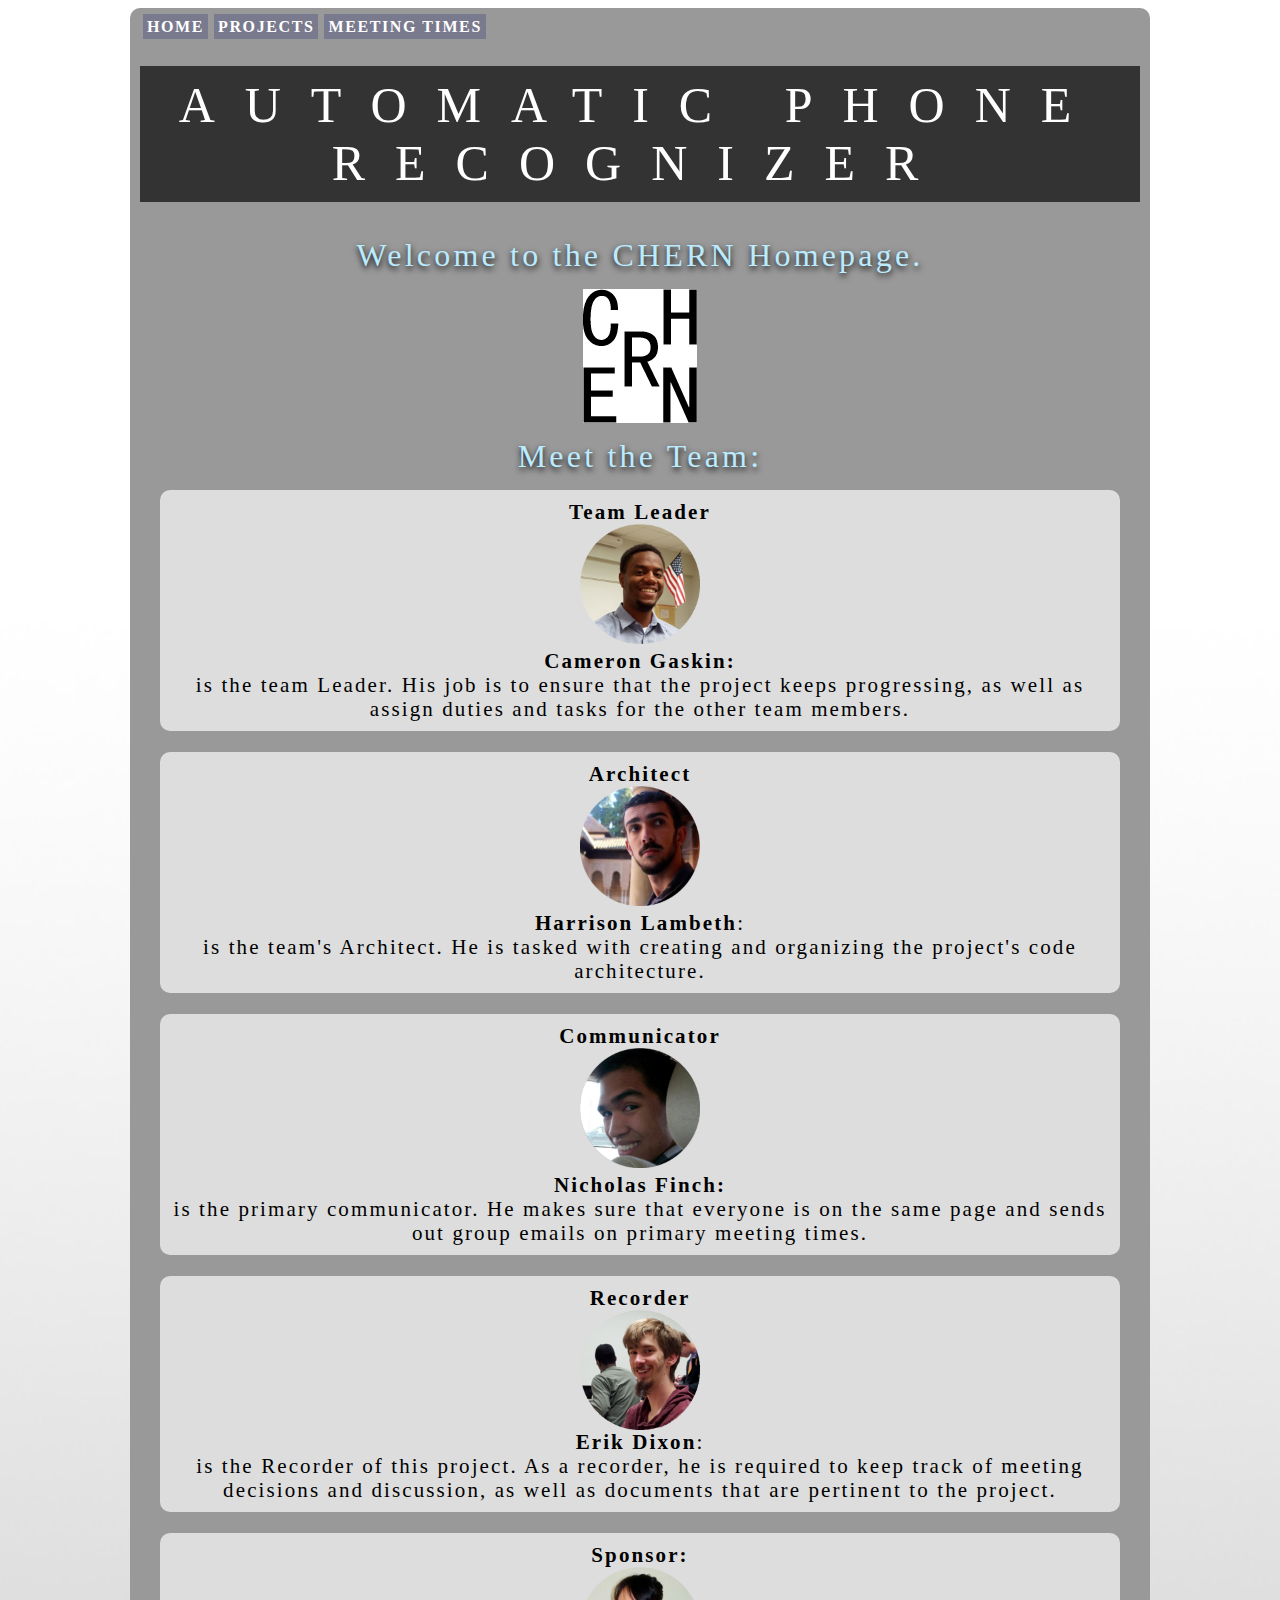
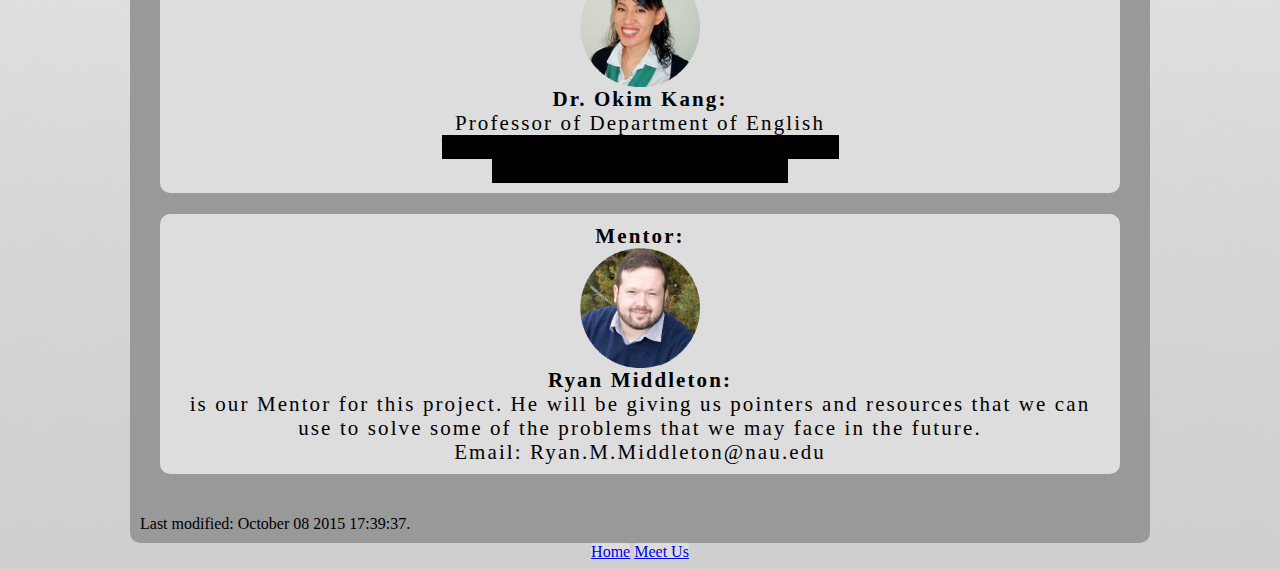
==== index.html @ 548d433f "Thu 10/08/2015 23:26:13.28" ====
<!DOCTYPE html PUBLIC "-//W3C//DTD XHTML 1.0 Transitional//EN" "http://www.w3.org/TR/xhtml1/DTD/xhtml1-transitional.dtd">
<html xmlns="http://www.w3.org/1999/xhtml">

<!-- Mirrored from localhost/CS476CHERN/index.php by HTTrack Website Copier/3.x [XR&CO'2013], Fri, 09 Oct 2015 01:30:53 GMT -->
<head>
<meta http-equiv="Content-Type" content="text/html; charset=utf-8" />
<!--For Facebook-->

<!--content here-->
<meta property="og:url"   content="http://www.cefns.nau.edu/~ngf4/CS476CHERN/" />
<meta property="og:image" content="../../www.cefns.nau.edu/_ngf4/naurobotics/pics/CHERN.html">
<meta property="og:title" content="PHONE AND PROSIDY" />


<!--Header--><!-- Mirrored from localhost/CS476CHERN/index.php by HTTrack Website Copier/3.x [XR&CO'2013], Fri, 09 Oct 2015 01:30:53 GMT -->
</html>
<html xmlns="http://www.w3.org/1999/xhtml">
<link rel="stylesheet" type="text/css" href="style.css">
</head>


	<div id="pageholdframe">
<!--content here-->

<div id="navigationBar">
	<div id="menuArea">
		<!--This is a normal menu item with no sub items-->
		<div class="menuItem">
			<span><a href="index.html" class="header">Home</a></span>
		</div>                                        
		<div class="menuItem">
			<span class="header">Projects</span>
			<!--This is a menu item with sub items-->
			<div class="menuSubItems">
				<span><a href="Current_projects.html" class="header">Current Projects</a></span><br />
				<span><a href="Future_projects.html" class="header">Future Projects</a></span><br />
				<span><a href="Past_projects.html" class="header">Past Projects</a></span><br />
			</div>
		</div>                                       
		<div class="menuItem">
			<span><a href="Meeting_times.html" class="header">Meeting Times</a></span>
		</div>
	</div>
</div>



    <br />
    	
<!--content here-->

        <title>CHERN Team</title>
        <html xmlns="http://www.w3.org/1999/xhtml">
        <body>
		<!-- <link rel="shortcut icon" href="chern.png"> -->
        
        
        
        <center>
			<style>
			lumber{
			font-family: 'Voltaire';
			font-size: 50px;
			color: #ffffff;
			letter-spacing: 30px;
			text-transform: uppercase;
			}
			#lumbersome{
				height:auto;
				left: 172px;
				border:medium;
				margin-left: auto;
				margin-right: auto;
				background-color:#333333;
				padding:10px 10px;
				}
			</style>
			<div id="lumbersome">
			<lumber>Automatic Phone Recognizer</lumber>
			</div>
        </center>





	<div id="Content">
	
<div align="left">
  <h1 align="center">Welcome to the CHERN Homepage.</h1>
  <div align="center"><img src="CHERN.png" width="114"><br />
</div></div>

<h1 align="center">Meet the Team:</h1>
<p align="center"><strong>Team Leader</strong><br />
  <img src = "Profile_Pics/Cameron.png" alt="" width="120" /><strong><br />
  Cameron Gaskin:</strong> <br />
  is the team Leader. His job is to ensure that the project keeps progressing, as well as assign duties and tasks for the other team members.</p>
<p align="center"><strong>Architect</strong><br />
  <img src = "Profile_Pics/harrison.png" width="120" />
  <strong><br />
  Harrison Lambeth</strong>: <br />
  is the team's Architect. He is tasked with creating and organizing the project's code architecture.</p>

<p align="center"><strong>Communicator</strong><br />
  <img src = "Profile_Pics/nick.png" width="120" /><strong><br />
  Nicholas Finch:<br />
  </strong>is the primary communicator. He makes sure that everyone is on the same page and sends out group emails on primary meeting times.</p>

<p align="center"><strong>Recorder</strong><br />
  <img src = "Profile_Pics/Erik.png" width="120" /><br />
  <strong>Erik Dixon</strong>: <br />
  is the Recorder of this project. As a recorder, he is required to keep track of meeting decisions and discussion, as well as documents that are pertinent to the project.</p>
  
<p align="center"><strong>Sponsor:</strong> <br />
    <img src="Profile_Pics/kang.png" width="120" /><br />
    <strong>Dr. Okim Kang:</strong>
  <br>
  Professor of Department of English
  <BR>
  <span class="redacted">Works at Northern Arizona University
  <br>
  Email: Okim.Kang@nau.edu</p></span>
<p align="center"><strong>Mentor:</strong><br />
  <img src = "Profile_Pics/Ryan.png" alt="" width="120" /><br />
  <strong> Ryan Middleton:<br />
</strong>is our Mentor for this project. He will be giving us pointers and resources that we can use to solve some of the problems that we may face in the future.
<br />
<span class="redacted>"Works at Northern Arizona University 
<br />
Email: Ryan.M.Middleton@nau.edu</span>
</p>
</div>

Last modified: October 08 2015 17:39:37.
<!--Footer-->


<!--content here-->
</div>
<center>
  <ul>
    <li><a href="index.html" class="background">Home</a></li>
	<li><a href="Meeting_times.html" class="background">Meet Us</a></li>
  </ul>
</center>




</body>
</html>
---- style.css ----
@charset "utf-8";
/* CSS Document */

span.redacted {
    color: black;
    background-color: black;
}


#navigationBar {
/*width: 675px;
margin-left: auto;
margin-right: auto;
position: relative;*/
height: 30px;
left: -10px;
z-index: 10000;
letter-spacing: 0.1em;
}

#navigationBar #menuArea {
position: relative;
float: left;
z-index: 3;
white-space: nowrap;
}

#navigationBar .menuItem {
position: relative;
float: left;
height: 51px;
padding: 0 3px;
}

#navigationBar span {
white-space: nowrap;
cursor: pointer;
}

.menuSubItems {
display: none;
position: absolute;
top: 48px;
margin-left: -9px;
text-align: left;
padding-right: 5px;
}



.menuSubItems span {
display: block;
position: relative;
margin-left: -6px;
top: -12px;
margin-right: 10px;
padding-left: 5px;
text-indent: 10px;
width: 100%;
padding-right: 6px;
}

.menuItem:hover .menuSubItems
{
display:block;
}


#menu {
	position: fixed;
	top: 0px;
	left: 0px;
	margin: auto;
	height: 50px;
	width: 100%;
	background-color: #454545;
	overflow: hidden;
}

#blockAlign {
	display: inline-block;
	width: 200px;
}

label {
	display: inline-block;
	width: 200px;
}


#pageholdframe {
	width:1000px;
	height:auto;
	left: 172px;
	border:medium;
	margin-left: auto;
	margin-right: auto;
	background-color:#999999;
	padding:10px 10px;
	border-radius: 10px;
}

#Content {
	width:auto;
	height:auto;
	left: 172px;
	border:medium;
	margin-left: auto;
	margin-right: auto;
	padding:20px 20px; 
}

p {
	font:21px georgia;
	color: #000000;
	line-height:24px;
	letter-spacing:0.1em;
		
	border:0px solid #a1a1a1;
		
	padding:10px 10px; 
		
	background:#dddddd;
		
	width:auto;
		
	border-radius:10px;
}



ul
{
list-style-type:none;
margin:0;
padding:0;
}

h1{
	font: 32px georgia;
	line-height:24px;
	letter-spacing:0.1em;
	color: #BBEBFF;
	text-shadow: black 0.01em 0.1em 0.2em;
	
}

h2{
	font:25px georgia;
	color: #FFFFFF;
	line-height:24px;
	letter-spacing:0.1em;
}


li
{
display:inline;
}


a:hover
{
	background-color: #00CCFF
}

#header {
	width:auto;
	height:auto;
	z-index:1;
	left: 438px;
	top: 46px;
}
body {
background: url(background-gradient.jpg) no-repeat center center;
background-size: cover;
}


#background {
    width: 100%; 
    height: 100%; 
    position: fixed; 
    left: 0px; 
    top: 0px; 
    z-index: -1; /* Ensure div tag stays behind content; -999 might work, too. */
}


/* class=background */
.header{
	/*	border:0px solid #a1a1a1;
	padding:0px 0px;
	background-color:#AA0004;
	opacity:0.7;
	width:auto;
	border-radius:2px;
	font:Geneva, Arial, Helvetica, sans-serif;
	font-size:18px;
*/
	font-weight: bold;
	color: #FFFFFF;
	background-color: rgb(122,122,142);
	text-align: center;
	padding: 4px;
	text-decoration: none;
	text-transform: uppercase;
}

.background{
		border:0px solid #a1a1a1;
		padding:0px 0px; 
		background:#dddddd;
		width:auto;
		border-radius:3px;
}

.error{
	font-style:italic;
	font:Arial, Helvetica, sans-serif;
	color:#FF0000;
	font-size: 15px;
}
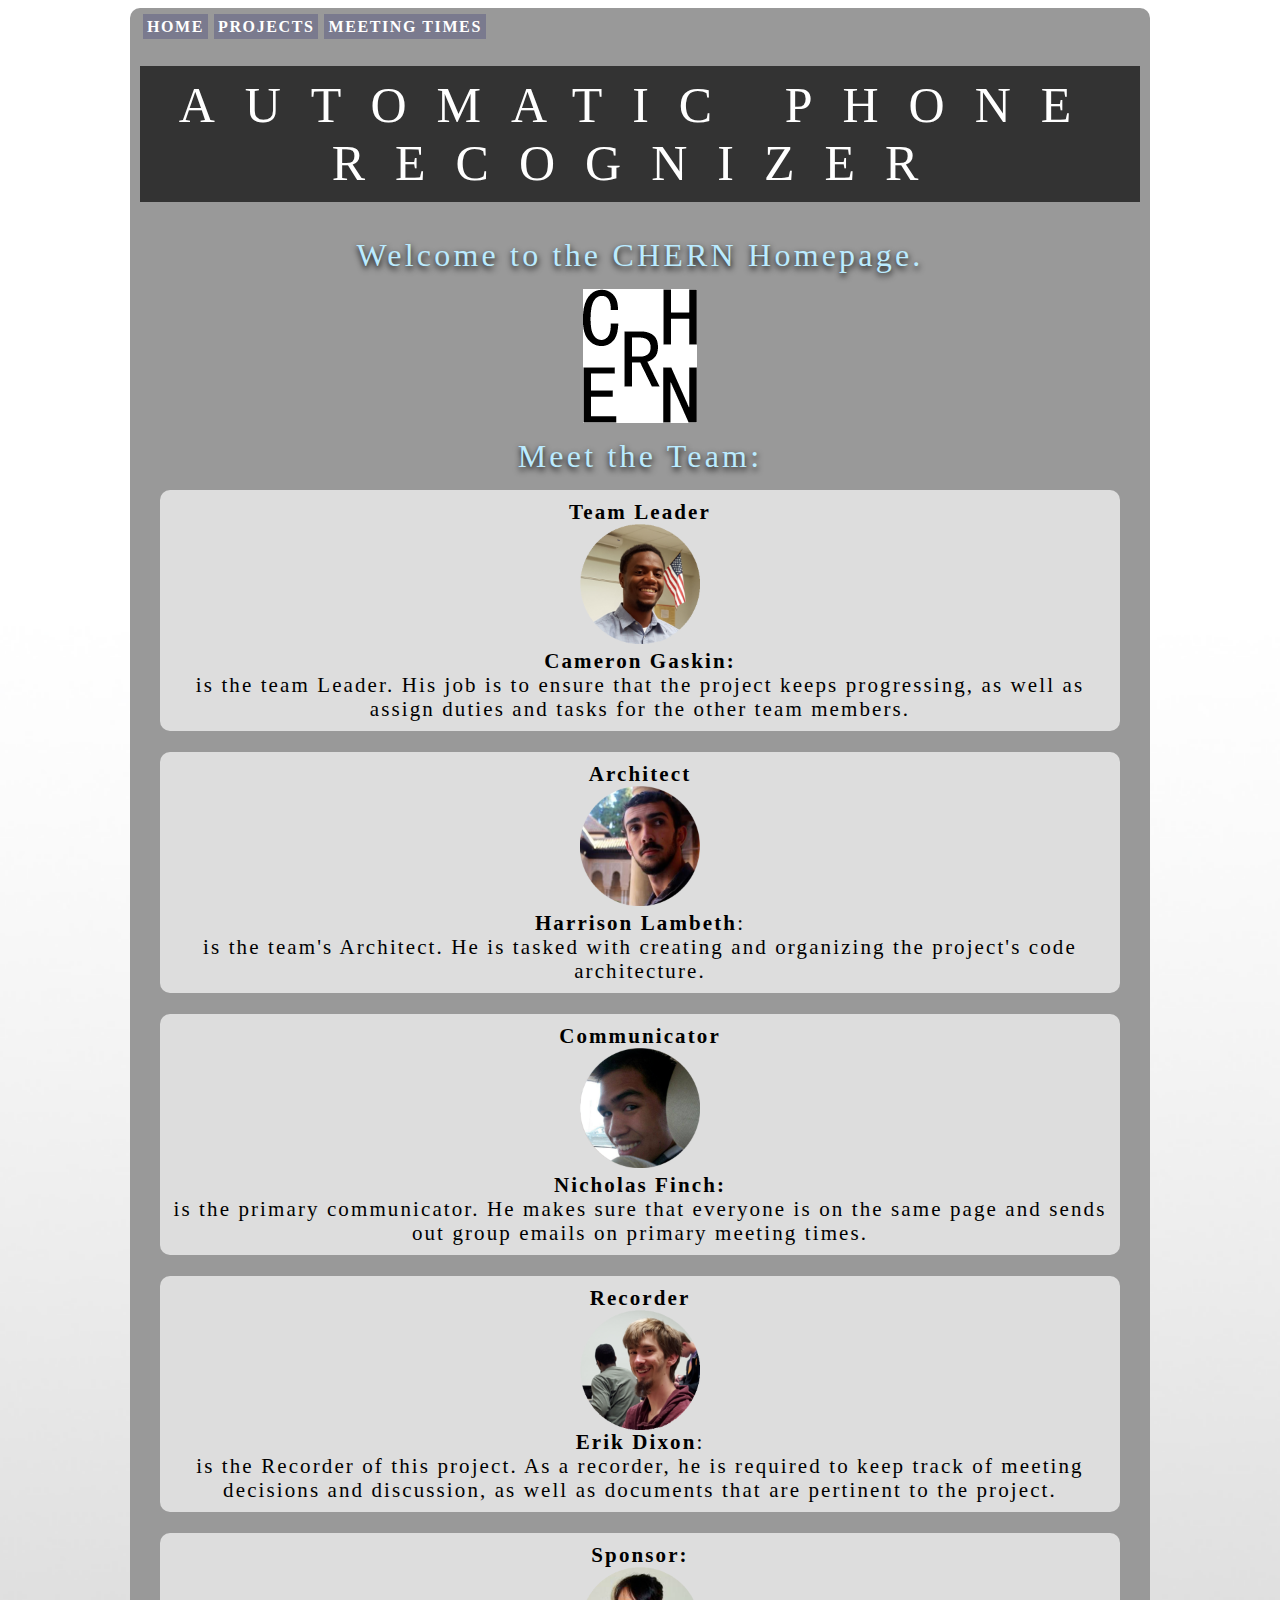
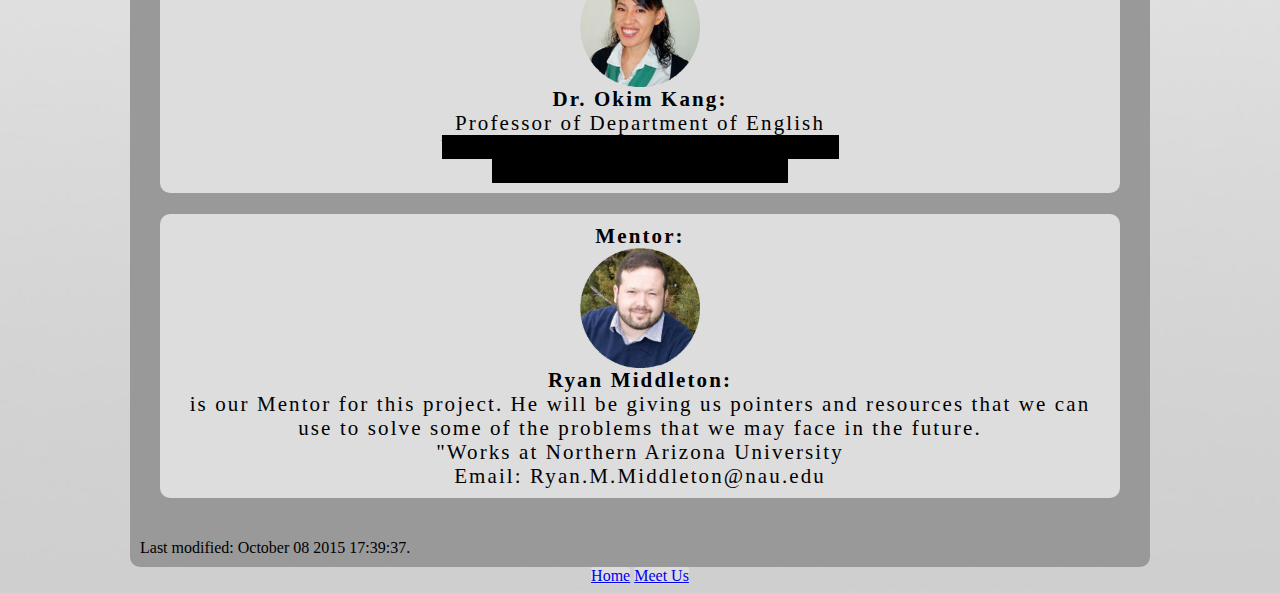
==== commit 9b7934eb: "Thu 10/08/2015 23:26:38.00" ====
--- a/index.html
+++ b/index.html
@@ -126,9 +126,9 @@
   <strong> Ryan Middleton:<br />
 </strong>is our Mentor for this project. He will be giving us pointers and resources that we can use to solve some of the problems that we may face in the future.
 <br />
-<span class="redacted>"Works at Northern Arizona University 
+"Works at Northern Arizona University 
 <br />
-Email: Ryan.M.Middleton@nau.edu</span>
+Email: Ryan.M.Middleton@nau.edu
 </p>
 </div>
 
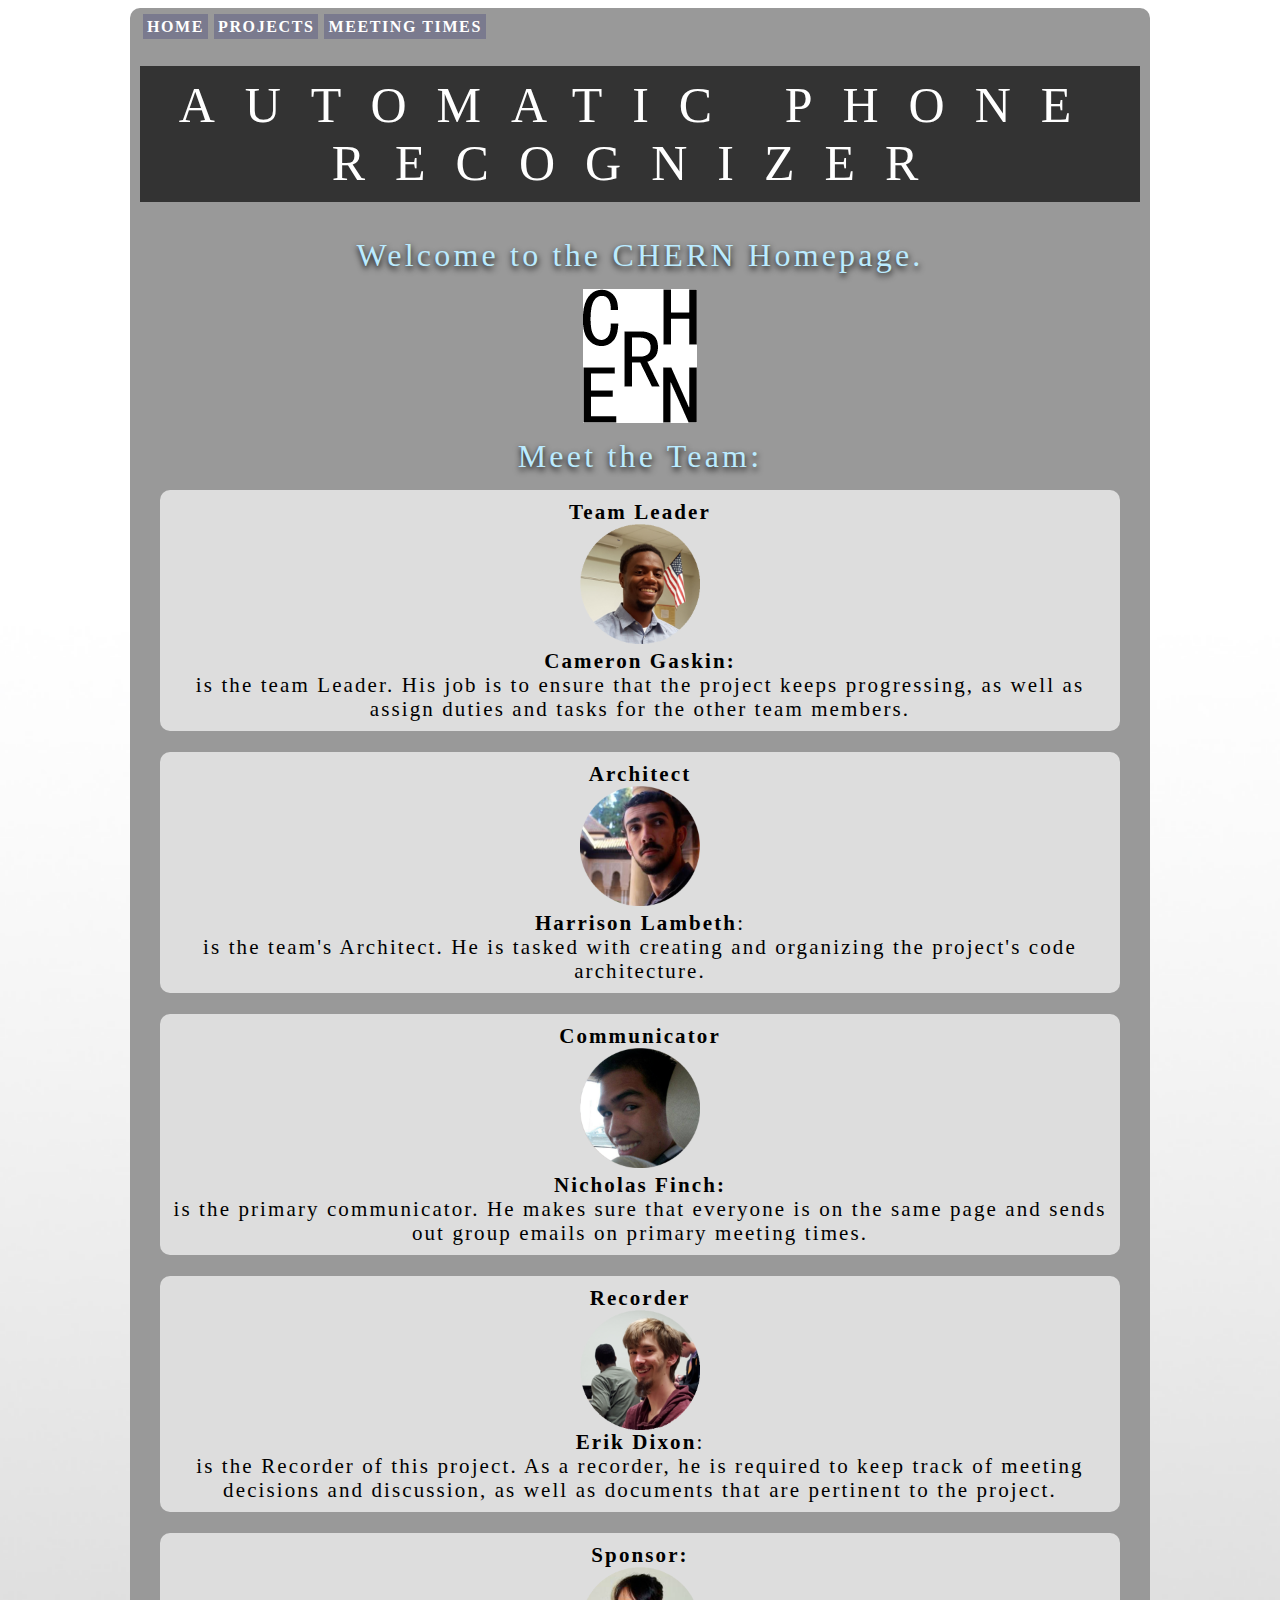
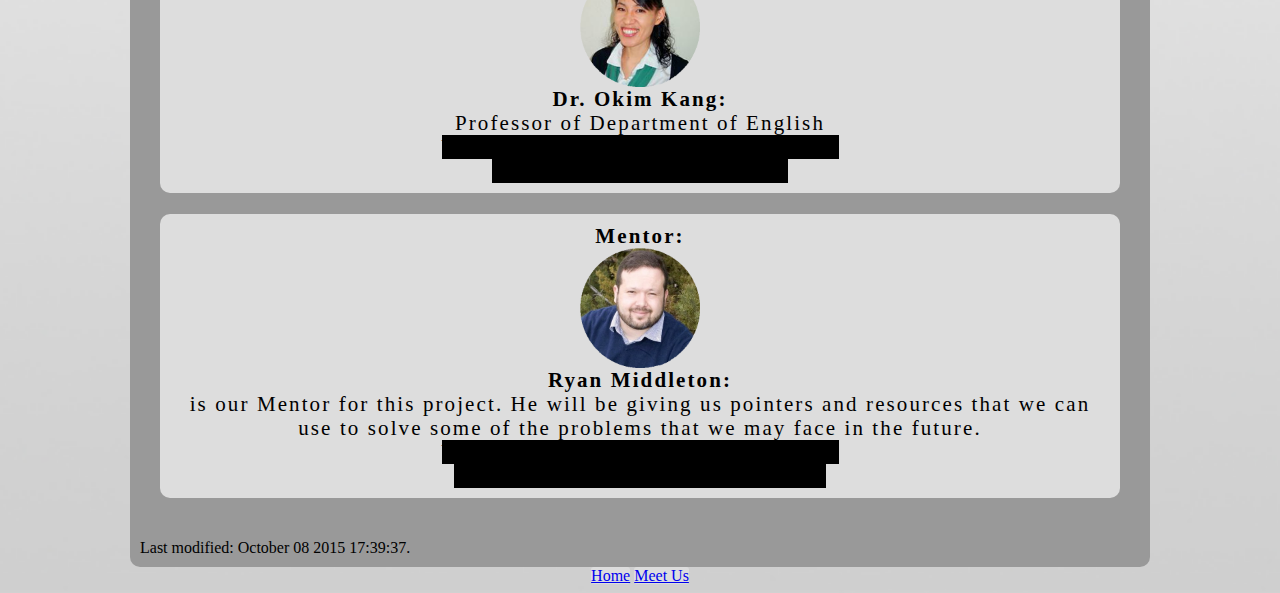
==== commit 493ea6f6: "Thu 10/08/2015 23:28:19.36" ====
--- a/index.html
+++ b/index.html
@@ -120,16 +120,13 @@
   <BR>
   <span class="redacted">Works at Northern Arizona University
   <br>
-  Email: Okim.Kang@nau.edu</p></span>
+  Email: Okim.Kang@nau.edu</span></p>
 <p align="center"><strong>Mentor:</strong><br />
   <img src = "Profile_Pics/Ryan.png" alt="" width="120" /><br />
   <strong> Ryan Middleton:<br />
-</strong>is our Mentor for this project. He will be giving us pointers and resources that we can use to solve some of the problems that we may face in the future.
-<br />
-"Works at Northern Arizona University 
-<br />
-Email: Ryan.M.Middleton@nau.edu
-</p>
+</strong>is our Mentor for this project. He will be giving us pointers and resources that we can use to solve some of the problems that we may face in the future.<br />
+<span class="redacted">Works at Northern Arizona University <br />
+Email: Ryan.M.Middleton@nau.edu</span></p>
 </div>
 
 Last modified: October 08 2015 17:39:37.
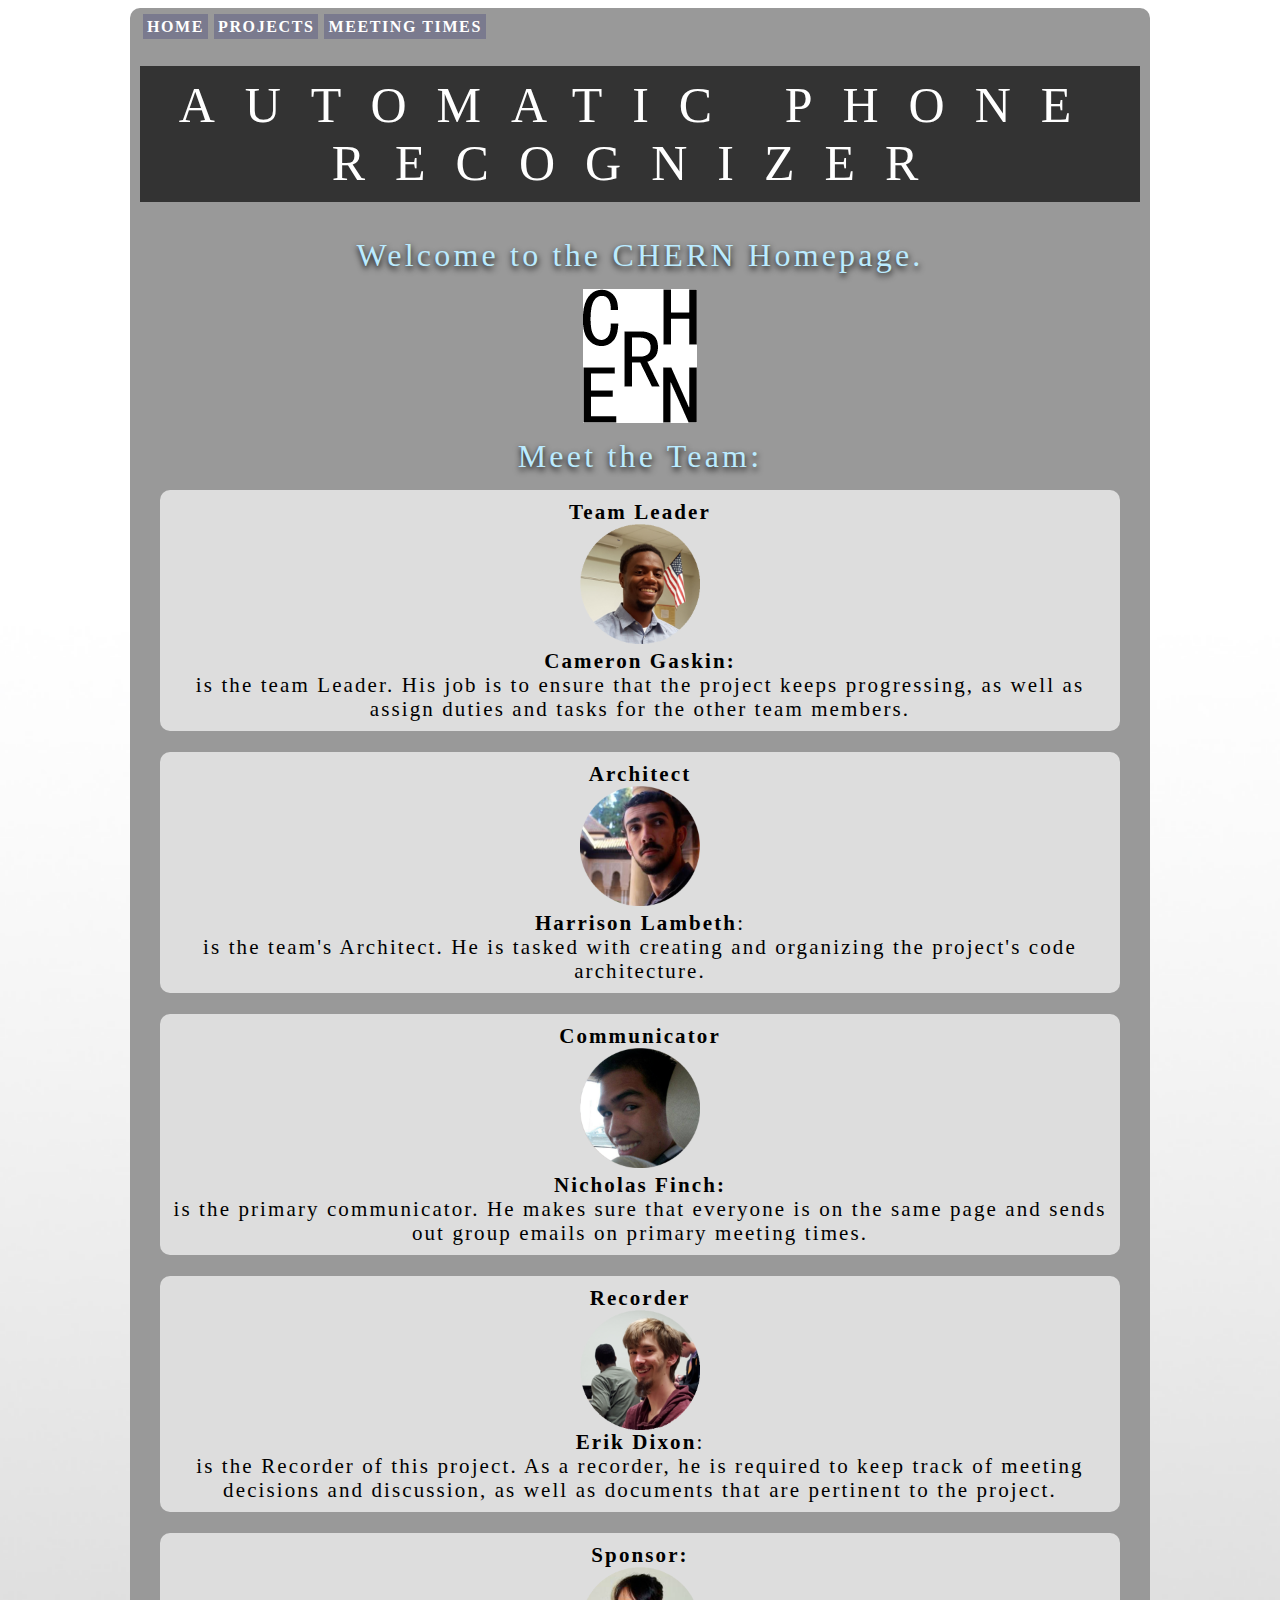
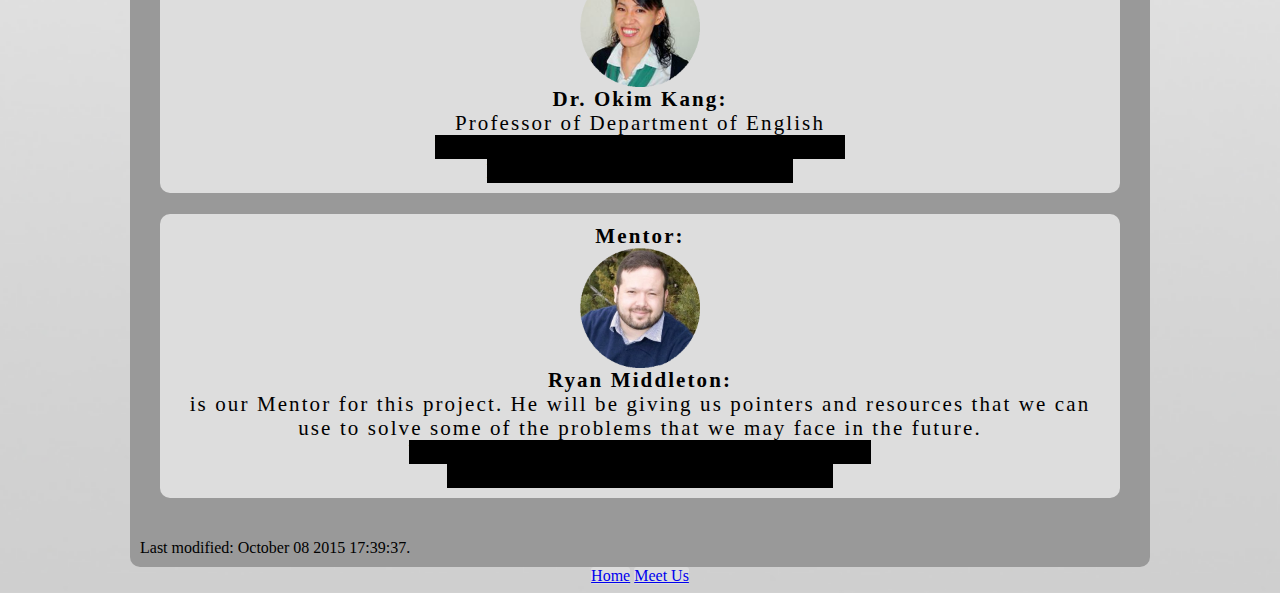
==== commit f02cb8ed: "Thu 10/08/2015 23:35:43.88" ====
--- a/index.html
+++ b/index.html
@@ -118,15 +118,15 @@
   <br>
   Professor of Department of English
   <BR>
-  <span class="redacted">Works at Northern Arizona University
+  <span class="redacted">Works at Censor Censor Censor Censor 
   <br>
-  Email: Okim.Kang@nau.edu</span></p>
+  Email: Censor Censor Censor </span></p>
 <p align="center"><strong>Mentor:</strong><br />
   <img src = "Profile_Pics/Ryan.png" alt="" width="120" /><br />
   <strong> Ryan Middleton:<br />
 </strong>is our Mentor for this project. He will be giving us pointers and resources that we can use to solve some of the problems that we may face in the future.<br />
-<span class="redacted">Works at Northern Arizona University <br />
-Email: Ryan.M.Middleton@nau.edu</span></p>
+<span class="redacted">Works Censor Censor Censor Censor Censor  <br />
+Email: Censor Censor Censor Censor </span></p>
 </div>
 
 Last modified: October 08 2015 17:39:37.
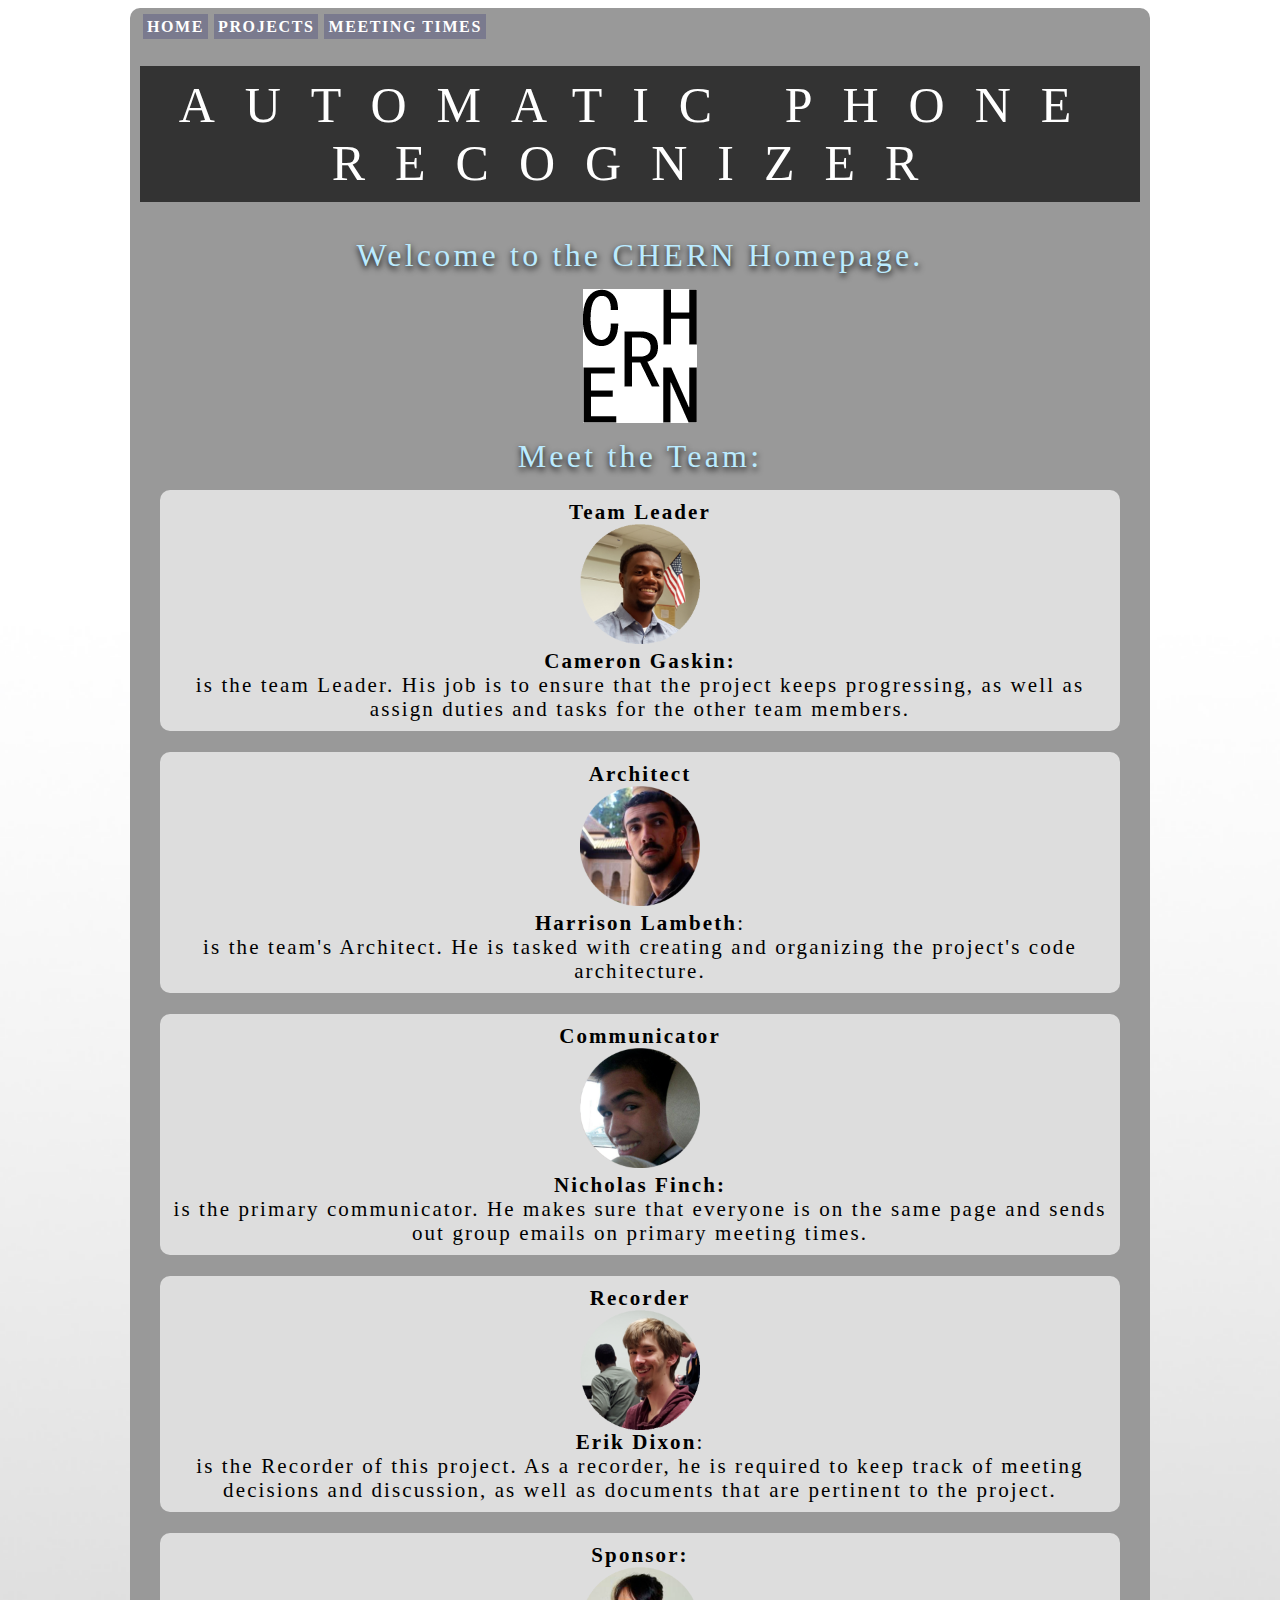
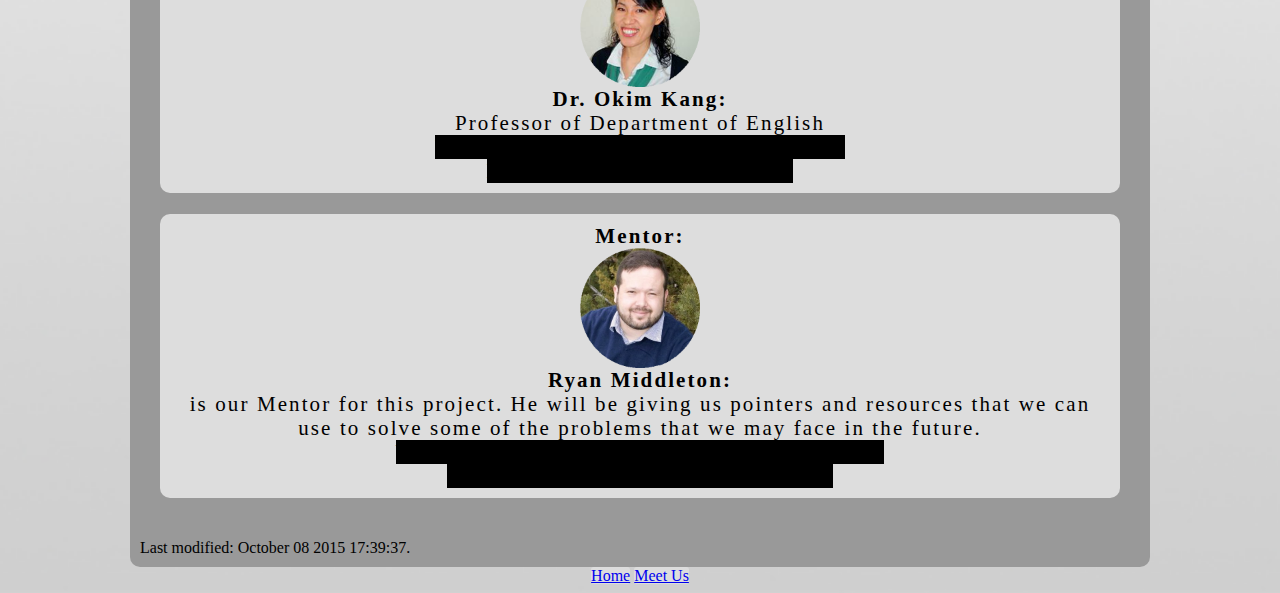
==== commit d67e7cd4: "Thu 10/08/2015 23:36:10.66" ====
--- a/index.html
+++ b/index.html
@@ -125,7 +125,7 @@
   <img src = "Profile_Pics/Ryan.png" alt="" width="120" /><br />
   <strong> Ryan Middleton:<br />
 </strong>is our Mentor for this project. He will be giving us pointers and resources that we can use to solve some of the problems that we may face in the future.<br />
-<span class="redacted">Works Censor Censor Censor Censor Censor  <br />
+<span class="redacted">Works at Censor Censor Censor Censor Censor  <br />
 Email: Censor Censor Censor Censor </span></p>
 </div>
 
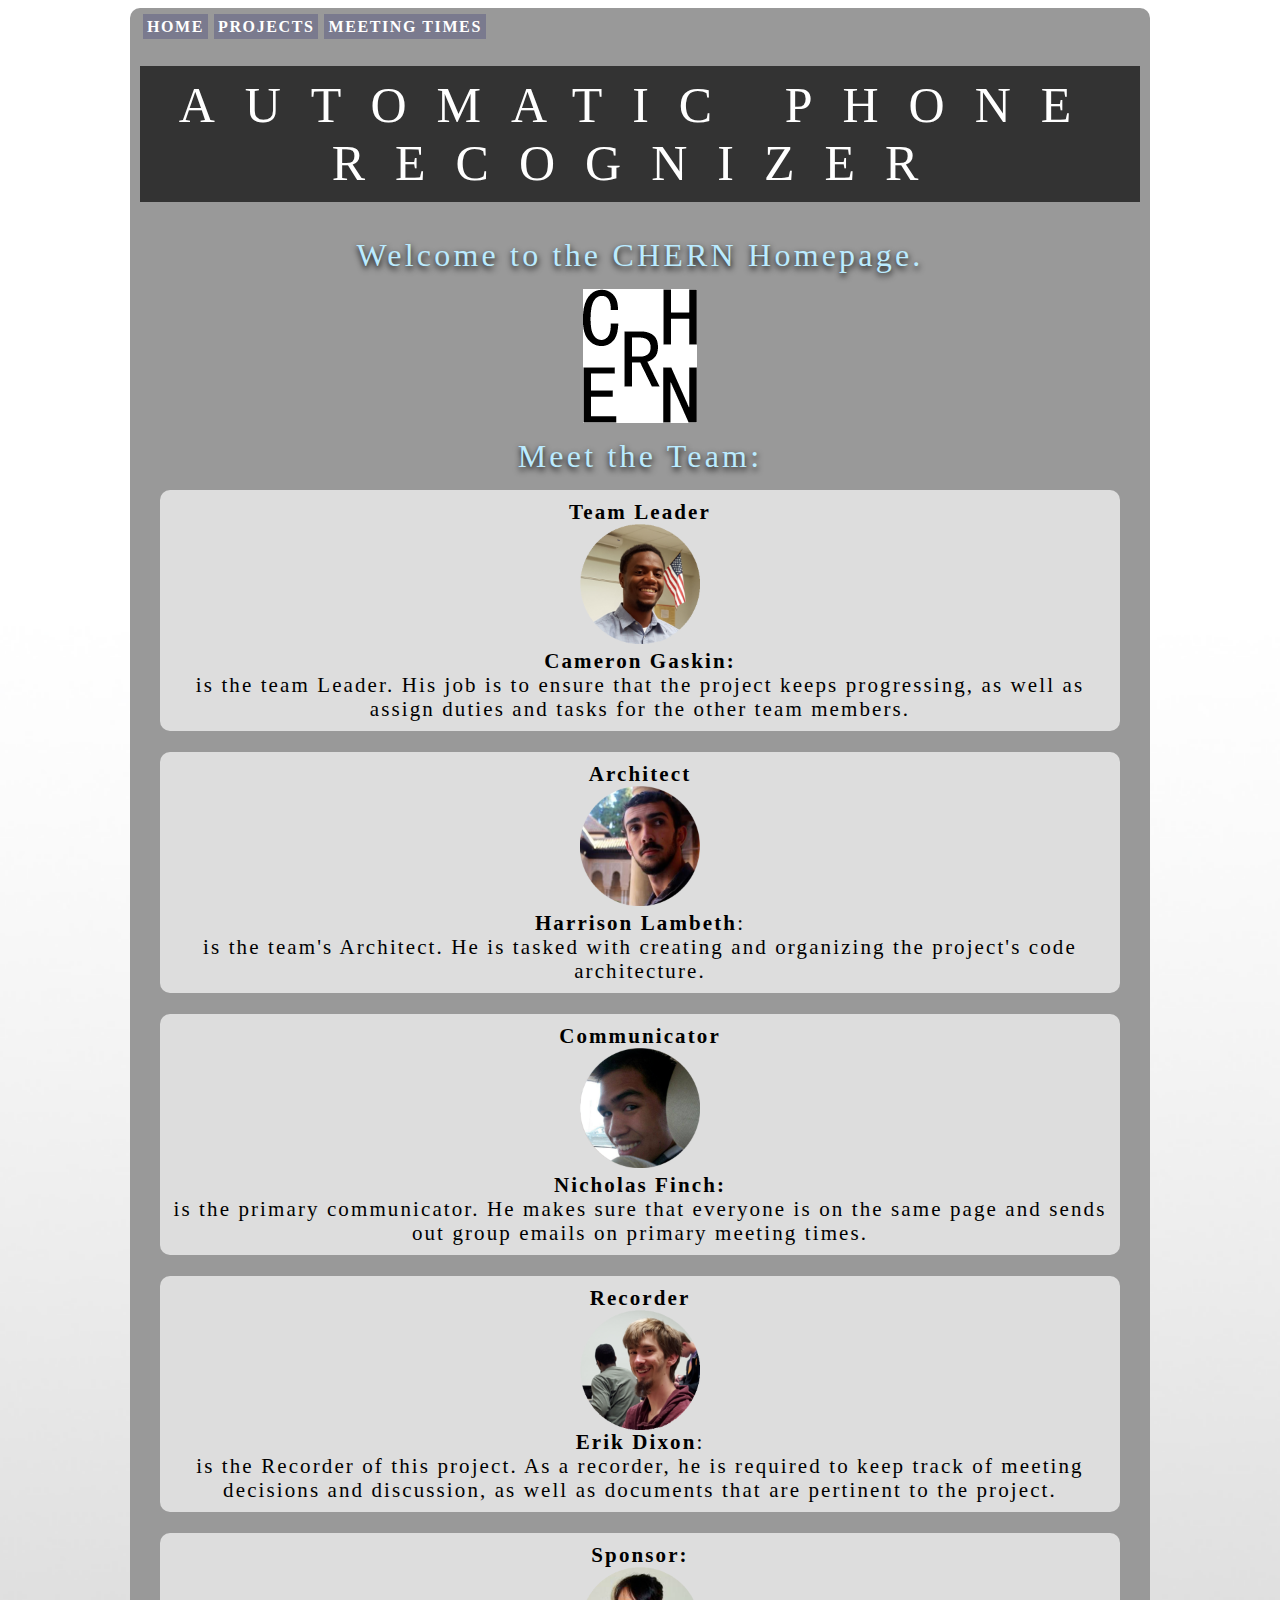
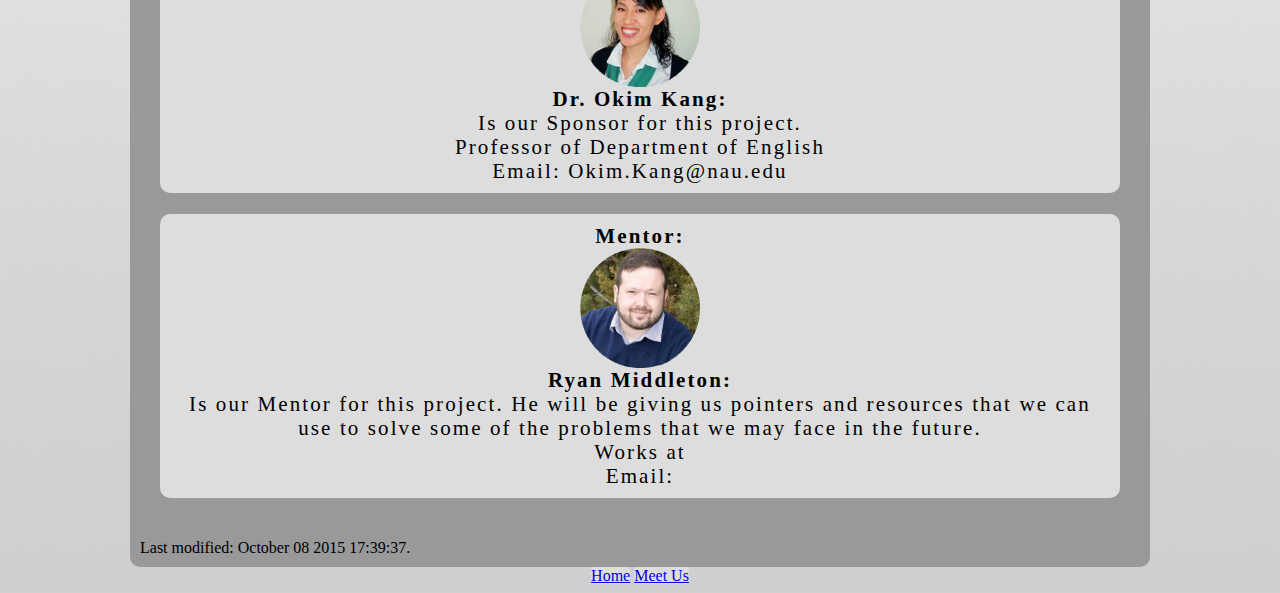
==== commit 6523224a: "Tue 10/27/2015 10:24:51.30" ====
--- a/index.html
+++ b/index.html
@@ -1,3 +1,17 @@
+<!--
+  <![CDATA[
+      METAL ABS ~~real turnt up!!
+      
+      　 ／ﾌﾌ 　　　　　　 　ム｀ヽ
+      　/ ノ)　　 ∧∧　　　 　　）　ヽ
+      ﾞ/ ｜　　(´・ω・`）ノ⌒（ゝ_,ノ
+      /　ﾉ⌒7⌒ヽー--く  ＼  　／
+      丶＿ ノ ｡　　 ノ､　　｡|/
+      　　 `ヽ `ー-'_人`ーﾉ
+      　　　 丶 ￣  _人'彡ﾉ
+      　　　　 ﾉ　 r'十ヽ/
+  ]]>
+-->
 <!DOCTYPE html PUBLIC "-//W3C//DTD XHTML 1.0 Transitional//EN" "http://www.w3.org/TR/xhtml1/DTD/xhtml1-transitional.dtd">
 <html xmlns="http://www.w3.org/1999/xhtml">
 
@@ -115,18 +129,17 @@
 <p align="center"><strong>Sponsor:</strong> <br />
     <img src="Profile_Pics/kang.png" width="120" /><br />
     <strong>Dr. Okim Kang:</strong>
-  <br>
+    <br />
+    Is our Sponsor for this project. <br>
   Professor of Department of English
   <BR>
-  <span class="redacted">Works at Censor Censor Censor Censor 
-  <br>
-  Email: Censor Censor Censor </span></p>
+  Email: Okim.Kang@nau.edu </p>
 <p align="center"><strong>Mentor:</strong><br />
   <img src = "Profile_Pics/Ryan.png" alt="" width="120" /><br />
   <strong> Ryan Middleton:<br />
-</strong>is our Mentor for this project. He will be giving us pointers and resources that we can use to solve some of the problems that we may face in the future.<br />
-<span class="redacted">Works at Censor Censor Censor Censor Censor  <br />
-Email: Censor Censor Censor Censor </span></p>
+</strong>Is our Mentor for this project. He will be giving us pointers and resources that we can use to solve some of the problems that we may face in the future.<br />
+Works at <br />
+Email: </p>
 </div>
 
 Last modified: October 08 2015 17:39:37.
--- a/style.css
+++ b/style.css
@@ -6,6 +6,10 @@
     background-color: black;
 }
 
+img {
+    max-width: 100%;
+    max-height: inherit;
+}
 
 #navigationBar {
 /*width: 675px;
@@ -115,15 +119,10 @@
 	color: #000000;
 	line-height:24px;
 	letter-spacing:0.1em;
-		
 	border:0px solid #a1a1a1;
-		
-	padding:10px 10px; 
-		
+	padding:10px 10px;
 	background:#dddddd;
-		
-	width:auto;
-		
+	max-width: 100%;
 	border-radius:10px;
 }
 
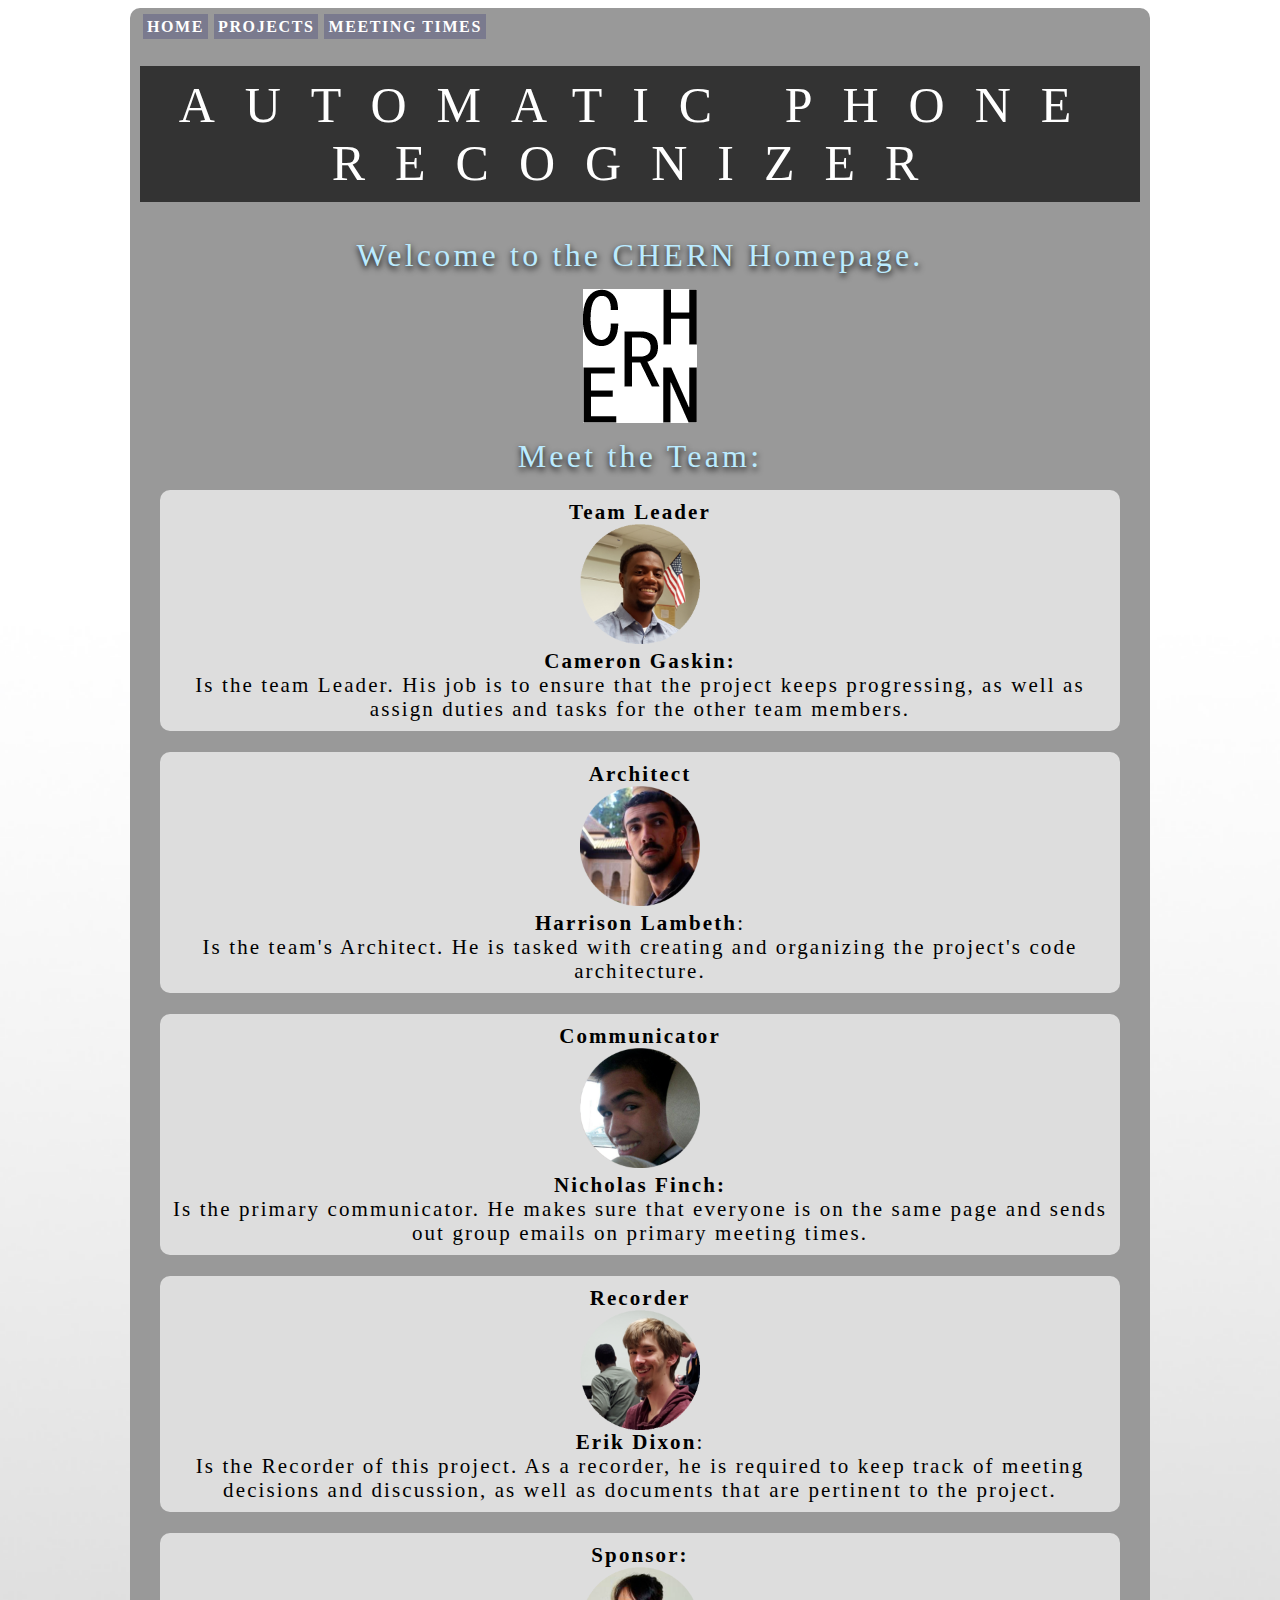
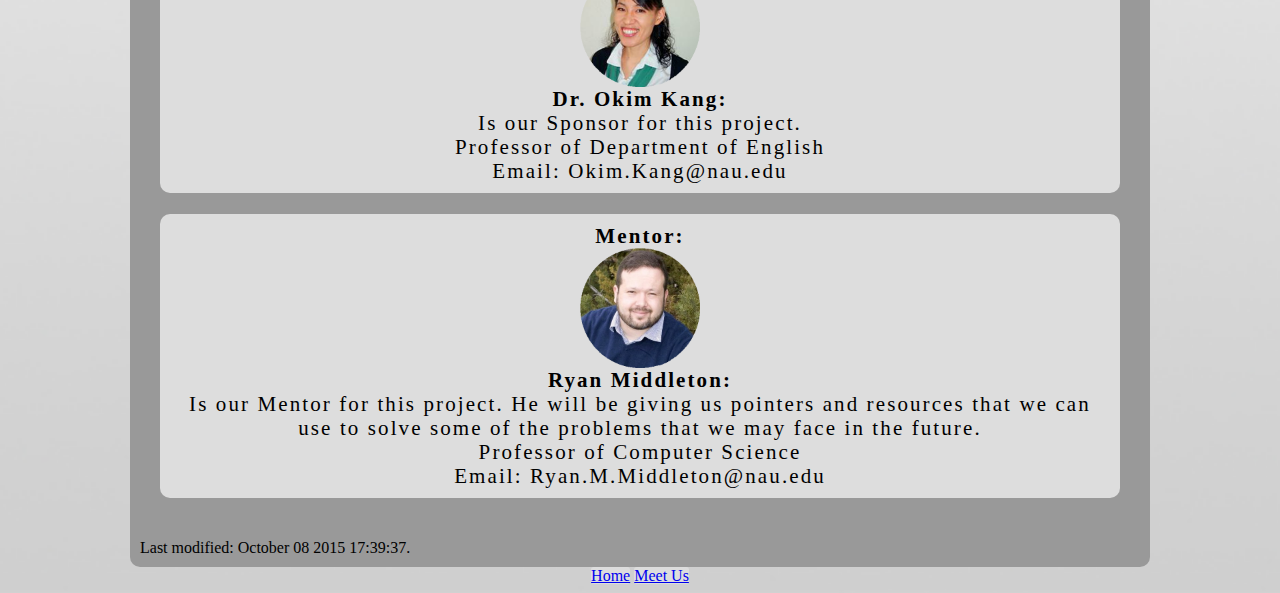
==== commit 36c3fa9c: "Tue 10/27/2015 10:30:01.46" ====
--- a/index.html
+++ b/index.html
@@ -109,22 +109,22 @@
 <p align="center"><strong>Team Leader</strong><br />
   <img src = "Profile_Pics/Cameron.png" alt="" width="120" /><strong><br />
   Cameron Gaskin:</strong> <br />
-  is the team Leader. His job is to ensure that the project keeps progressing, as well as assign duties and tasks for the other team members.</p>
+  Is the team Leader. His job is to ensure that the project keeps progressing, as well as assign duties and tasks for the other team members.</p>
 <p align="center"><strong>Architect</strong><br />
   <img src = "Profile_Pics/harrison.png" width="120" />
   <strong><br />
   Harrison Lambeth</strong>: <br />
-  is the team's Architect. He is tasked with creating and organizing the project's code architecture.</p>
+  Is the team's Architect. He is tasked with creating and organizing the project's code architecture.</p>
 
 <p align="center"><strong>Communicator</strong><br />
   <img src = "Profile_Pics/nick.png" width="120" /><strong><br />
   Nicholas Finch:<br />
-  </strong>is the primary communicator. He makes sure that everyone is on the same page and sends out group emails on primary meeting times.</p>
+  </strong>Is the primary communicator. He makes sure that everyone is on the same page and sends out group emails on primary meeting times.</p>
 
 <p align="center"><strong>Recorder</strong><br />
   <img src = "Profile_Pics/Erik.png" width="120" /><br />
   <strong>Erik Dixon</strong>: <br />
-  is the Recorder of this project. As a recorder, he is required to keep track of meeting decisions and discussion, as well as documents that are pertinent to the project.</p>
+  Is the Recorder of this project. As a recorder, he is required to keep track of meeting decisions and discussion, as well as documents that are pertinent to the project.</p>
   
 <p align="center"><strong>Sponsor:</strong> <br />
     <img src="Profile_Pics/kang.png" width="120" /><br />
@@ -138,8 +138,8 @@
   <img src = "Profile_Pics/Ryan.png" alt="" width="120" /><br />
   <strong> Ryan Middleton:<br />
 </strong>Is our Mentor for this project. He will be giving us pointers and resources that we can use to solve some of the problems that we may face in the future.<br />
-Works at <br />
-Email: </p>
+Professor of Computer Science <br />
+Email: Ryan.M.Middleton@nau.edu</p>
 </div>
 
 Last modified: October 08 2015 17:39:37.
